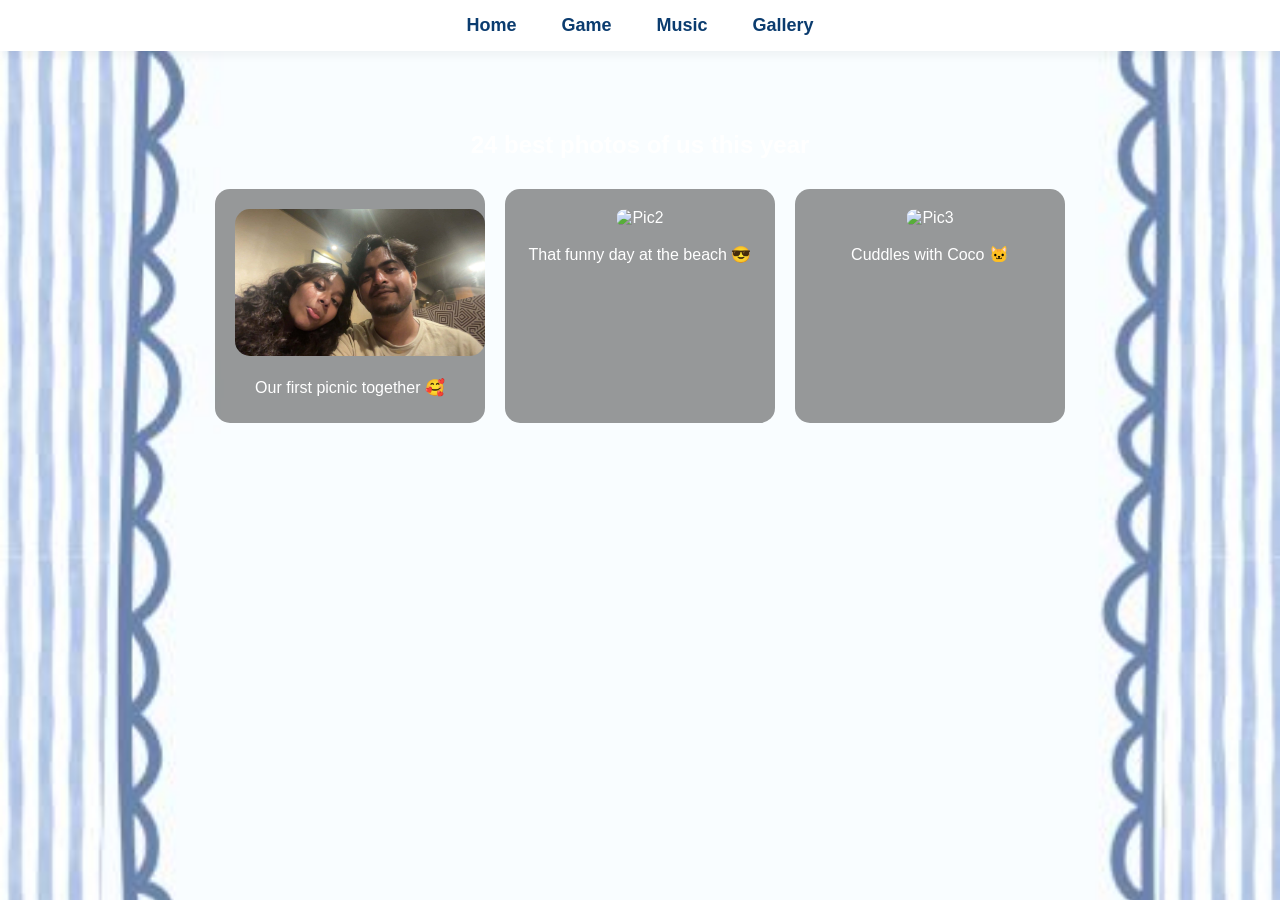
==== gallery.html @ 375e579c "Add files via upload" ====
<!DOCTYPE html>
<html>
<head>
  <title>Our Memories </title>
  <link rel="stylesheet" href="style.css">
  <link rel="stylesheet" href="gallery.css">
</head>
<body>

<nav>
  <div class="nav-container">
    <a href="index.html">Home </a>
    <a href="game.html">Game </a>
    <a href="music.html">Music </a>
    <a href="gallery.html">Gallery </a>
  </div>
</nav>

<section class="hero">
  <h1>24 best photos of us this year</h1>

  <div class="gallery">
    <div class="photo">
      <img src="images/photo1.jpg" alt="Pic1" onclick="openLightbox(this)">
      <p class="caption">Our first picnic together 🥰</p>
    </div>

    <div class="photo">
      <img src="images/photo2.jpg" alt="Pic2" onclick="openLightbox(this)">
      <p class="caption">That funny day at the beach 😎</p>
    </div>

    <div class="photo">
      <img src="images/photo3.jpg" alt="Pic3" onclick="openLightbox(this)">
      <p class="caption">Cuddles with Coco 🐱</p>
    </div>
  </div>
</section>

<!-- LIGHTBOX -->
<div id="lightbox" onclick="closeLightbox()">
  <span id="caption"></span>
  <img id="lightbox-img">
</div>

<script src="gallery.js"></script>
</body>
</html>
---- style.css ----
body {
  margin: 0;
  font-family: 'Segoe UI', sans-serif;
  background: #0c6980;   /* light blue background */
  text-align: center;
  color: white;          /* all main text white */
}

/* NAVIGATION BAR */
nav {
  background: white;     /* white navbar */
  padding: 15px 0;
  box-shadow: 0 4px 10px rgba(0,0,0,0.05);
}

.nav-container a {
  color: #0b3c6f;        /* dark blue text */
  text-decoration: none;
  margin: 0 20px;
  font-weight: bold;
  font-size: 18px;
}

.nav-container a:hover {
  text-decoration: underline;
}

/* HERO SECTION */
.hero {
  padding: 60px 20px;
}

/* Birthday Image */
.birthday-image {
  width: 350px;
  max-width: 90%;
  margin-bottom: 30px;
}

/* MESSAGE BOX */
.message-box {
  max-width: 700px;
  margin: auto;
  padding: 30px;
  font-size: 18px;
  line-height: 1.6;
}

/* Gallery */
.gallery img {
  width: 250px;
  margin: 10px;
  border-radius: 15px;
}
---- gallery.css ----
body {
  margin: 0;
  font-family: 'Segoe UI', sans-serif;

  /* Background image */
  background: url("images/bg.jpg") no-repeat center center fixed;
  background-size: cover;

  color: white;  /* default text color */
}

/* GRID GALLERY */
.gallery {
  display: flex;
  flex-wrap: wrap;
  justify-content: center;
  gap: 20px;
  margin-top: 30px;
}

.photo {
  background: rgba(0,0,0,0.4); /* semi-transparent overlay so caption is readable */
  border-radius: 15px;
  padding: 10px;
  text-align: center;
  width: 250px;
  cursor: pointer;
}

.photo img {
  width: 100%;
  border-radius: 15px;
}

.caption {
  margin-top: 8px;
  font-size: 16px;
  color: white;
}

.photo:hover {
  transform: scale(1.05);
  transition: 0.3s ease;
}

/* LIGHTBOX STYLING */
#lightbox {
  display: none;
  position: fixed;
  z-index: 999;
  left: 0;
  top: 0;
  width: 100%;
  height: 100%;
  background-color: rgba(0,0,0,0.85);
  align-items: center;
  justify-content: center;
  flex-direction: column;
}

#lightbox img {
  max-width: 90%;
  max-height: 80%;
  border-radius: 15px;
  margin-bottom: 15px;
}

#caption {
  color: white;
  font-size: 20px;
  text-align: center;
}
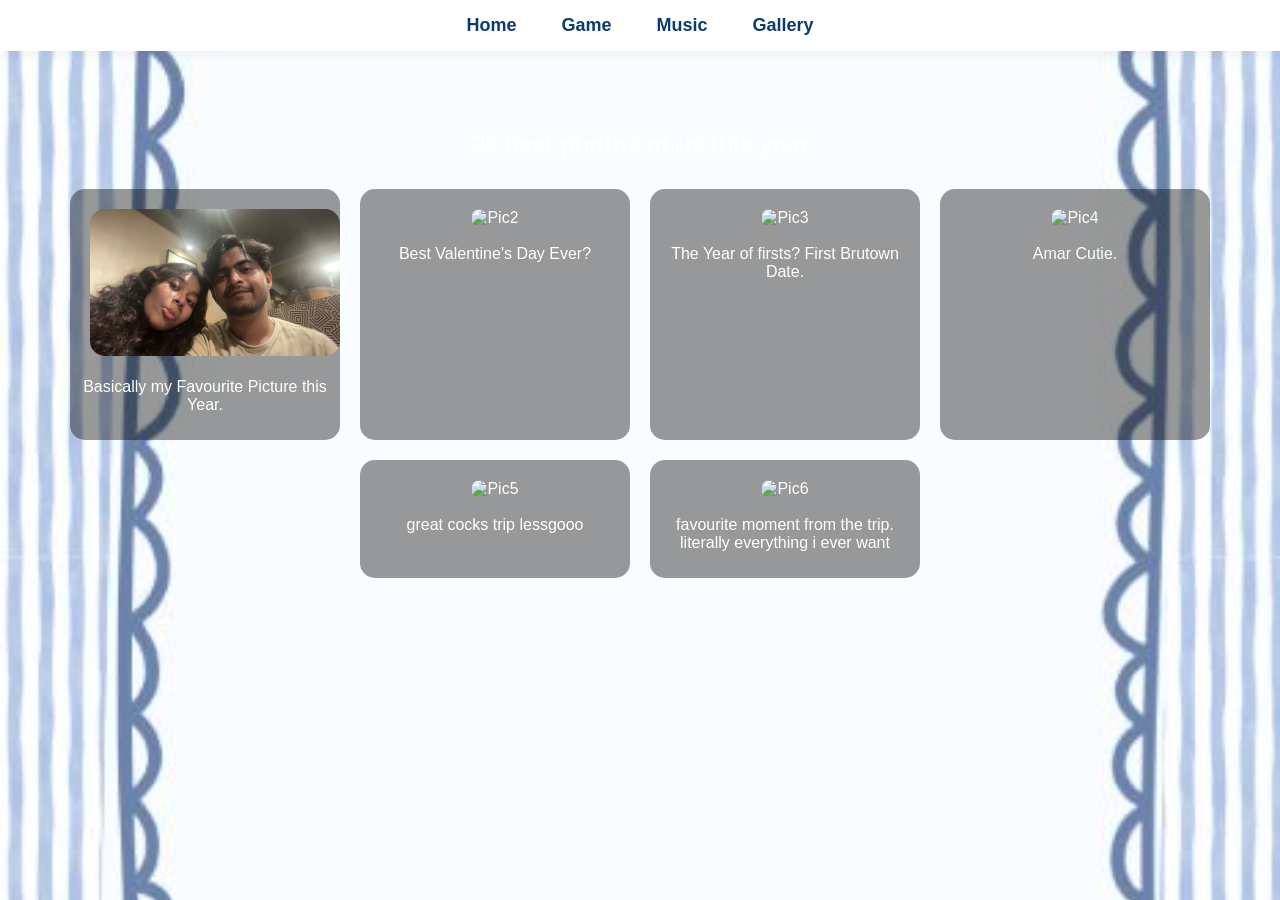
==== commit 0ff611e3: "Update gallery.html" ====
--- a/gallery.html
+++ b/gallery.html
@@ -22,17 +22,29 @@
   <div class="gallery">
     <div class="photo">
       <img src="images/photo1.jpg" alt="Pic1" onclick="openLightbox(this)">
-      <p class="caption">Our first picnic together 🥰</p>
+      <p class="caption"> Basically my Favourite Picture this Year.</p>
     </div>
 
     <div class="photo">
       <img src="images/photo2.jpg" alt="Pic2" onclick="openLightbox(this)">
-      <p class="caption">That funny day at the beach 😎</p>
+      <p class="caption">Best Valentine's Day Ever?</p>
     </div>
 
     <div class="photo">
       <img src="images/photo3.jpg" alt="Pic3" onclick="openLightbox(this)">
-      <p class="caption">Cuddles with Coco 🐱</p>
+      <p class="caption">The Year of firsts? First Brutown Date.</p>
+    </div>
+    <div class="photo">
+      <img src="images/photo4.jpg" alt="Pic4" onclick="openLightbox(this)">
+      <p class="caption">Amar Cutie.</p>
+    </div>
+    <div class="photo">
+      <img src="images/photo5.jpg" alt="Pic5" onclick="openLightbox(this)">
+      <p class="caption">great cocks trip lessgooo</p>
+    </div>
+    <div class="photo">
+      <img src="images/photo6.jpg" alt="Pic6" onclick="openLightbox(this)">
+      <p class="caption">favourite moment from the trip. literally everything i ever want</p>
     </div>
   </div>
 </section>
@@ -45,4 +57,4 @@
 
 <script src="gallery.js"></script>
 </body>
-</html>+</html>
